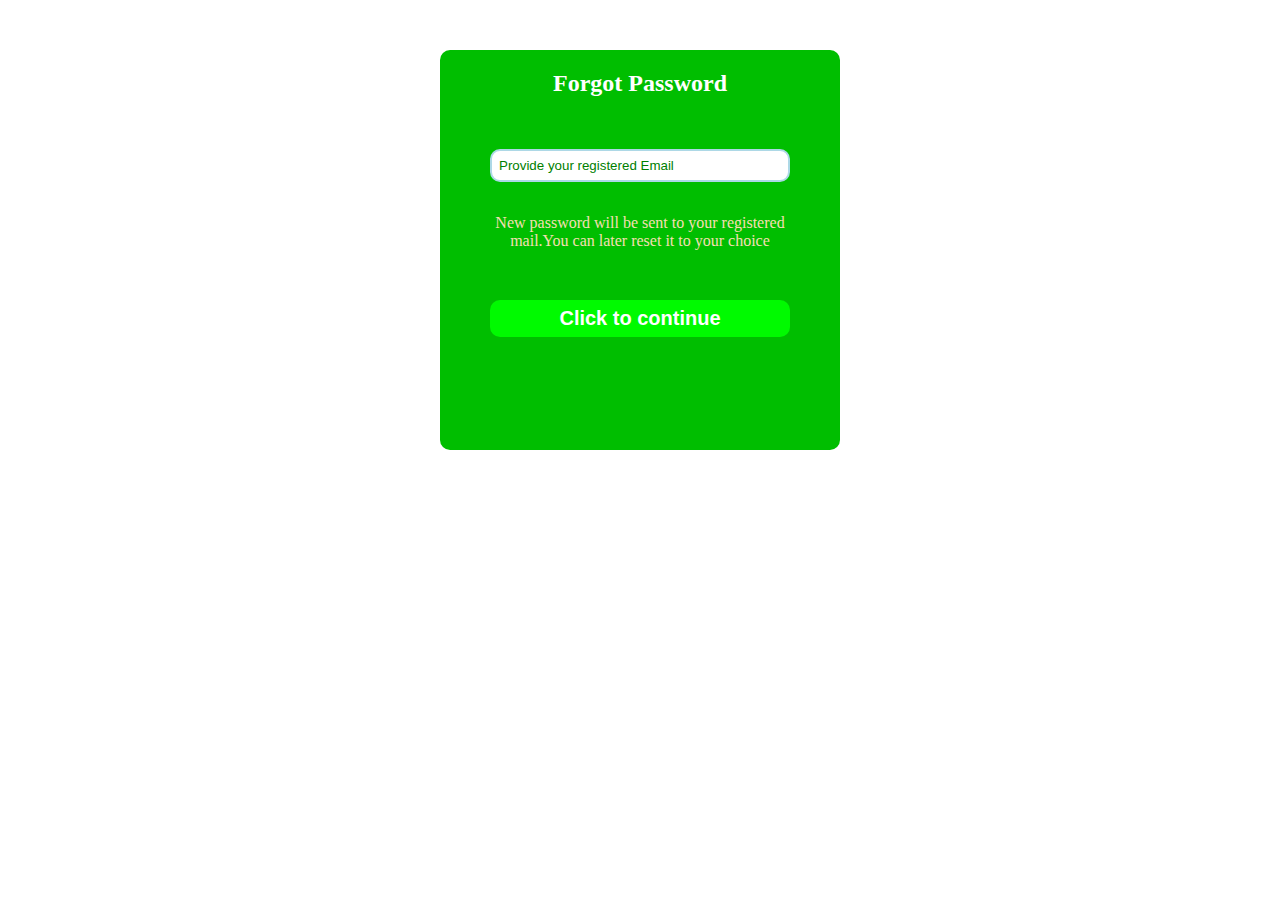
==== pages/forgotPassword.html @ bc47036b "first" ====
<!DOCTYPE html>
<html lang="en">
<head>
    <meta charset="UTF-8">
    <meta http-equiv="X-UA-Compatible" content="IE=edge">
    <meta name="viewport" content="width=device-width, initial-scale=1.0">
    <title>Forgot password</title>
    <link rel="stylesheet" href="/styles.css">
</head>
<body>
    <div class="container">
        <h2 class="header">Forgot Password</h2>
    <form action="" class="forgotForm">
        <div class="form-group">
            <input type="email" id="providedMail"
            placeholder="Provide your registered Email" required>
        </div>
     <p class="sensitive">
        New password will be sent to your registered mail.You can later reset it
        to your choice
     </p>   
     
     <article>
        <button type="submit"  id="forgotBtn">Click to continue</button>
     </article>

     <div class="popUpForgot">
        <p>Link to reset your password has been sent to your registered mail </p>
         <a href="login.html">Go back to login page</a>
     </div>
    </form>  
    </div>
    <script src="/js/forgot.js"></script>
</body>
</html>
---- styles.css ----
*{
    margin: 0;
    padding: 0;
    box-sizing: border-box;
}
/* all designs excluding mobile */

html{
    scroll-behavior: smooth;
}


body{
   background-color: white;
   text-align: center;
   padding: 50px;
   overflow-x: hidden;
   /* width: fit-content; */
}
/* pages design */
.header{
    color: white;
    padding: 20px;
}
.container{
    position: relative;
    background-color:rgb(0, 190,0);
    margin: auto;
    max-width: 400px;
    min-height: 400px;   
    border-radius: 10px;
    /* box-shadow: 5px 1px 6px crimson;  */
}
.form-group{
    margin: 2em 0;
}
.remForgot{
    display: flex;
    justify-content: space-between;
    margin: 0 2em 1em;
}
span.rememberText{
    color: white;
    cursor: pointer;
    pointer-events: auto;
}
input[type=checkbox]{
    cursor: pointer;
    
}
button#signUp,button#forgotBtn,button#contactSubmitBtn,button#next,button#login,input[type=text],input[type=email],input[type=password]
,button#verifyBtn{
    border-radius: 10px;
    width: 75%;
    padding: 7px;
    border: 2px solid lightblue;
    color: black;
    outline: none;
    cursor: pointer;
}
.signupEmail{
    margin-left: 2em;
}
.loginPassword{
    margin-left: 1.5em;
}
button#next{
    margin-right: 1em;
}
input::placeholder{
    color: green;
}
button#next,button#login,button#signUp,button#forgotBtn,button#verifyBtn{
    border: none;
    color: #fff;
    font-size: 20px;
    font-weight: 600;
    background: rgb(0, 250,0);
    margin-bottom: 1em;
    cursor: pointer;
}


.hrefLinks{
    color: white;
    text-decoration: none;
    font-style: italic;
}
p.sensitive{
    color:wheat;
    padding:0 50px 50px;
}
body.verify{
    background-color: #fff;
}
input.verify{
    width: 30px;
    cursor: pointer;
    border-color: rgb(0, 190,0);
}
input.verifyBtn{
    width: 40%;
}
section.verificationCode{
    padding: 50px 100px;
    display: flex;
    justify-content: space-evenly;
}
/* pages styling ends here */

/* index styling starts here */

body.index{
    background-color: crimson;
    padding: 0;
    text-align: left;
}
div.width500{
    display: none;
}

@media(min-width:701px){
/* nav design */
nav.nav-menu{
    display: flex;
    justify-content: space-between;
    align-items: center;
    height: 50px;
    padding: 0 10px;
}
.fixed-nav{  
    position: fixed;
    top: 0;
    left: 0;
    width: 100%;
    background: goldenrod;
 } 
nav.nav-menu h2.head{
    color: white

}
nav.nav-menu ul.nav-lists{
    display: flex;
    gap: 40px;
    list-style: none;
}
}


nav ul li a{
    text-decoration: none;
    color: #fff;
    text-transform: uppercase;

}
/* First section design */
section.first{
    background: url(images/1-hero-image.jpg);
    background-position: inherit;
    background-repeat: no-repeat;
    background-size: cover;
    background-attachment: fixed;
    height:500px;
    /* width: 100%; */
    display: flex;
    justify-content: space-between;
    align-items: center;
    
}
section.first article.title{
    color: wheat;
    text-transform: capitalize;
    font-size: 60px;
    font-style: italic ;


}
section.first article.info{
    color: goldenrod;
    font-weight: bold;
    font-size: 22px;
    padding: 15px;
}
span.IT{
    color: white;
}
/* first section design ends here */

/* second section design */

h2.ourWorks{
    text-align: center;
    color: #fff;
    background-color: dimgray;
}
article.ourWorks{
    display: flex;
    justify-content: center;
}
img.works{
    width: 100%;
    height: 500px;
}
img.fade{
    animation: fade 2s;
}

@keyframes fade {
    from{opacity: .4;}
      to{opacity: 1; }

}
/* second section design ends here */

/* third section design */
h1.reviews{
    text-align: center;
    color: #fff;
    margin-top: 10px;
}
article img#person-img{
    border-radius: 500px;
}
article.review{
    text-align: center;
    padding: 40px;
    color: #fff;
}
p#info{
    padding: 20px;
    color: lightskyblue;
}

#author{
    padding: 0.5em;
}

.prev-btn,.next-btn{
    padding: 5px;
    background-color: dimgray;
    color: #fff;
    font-size: 20px;
    border-radius: 7px;
    cursor: pointer;
    outline: none;
    border: none;
}

select option{
    padding: 20px;
}
.translateBtn,select{
    margin: 20px;
    cursor: pointer;
    border-radius: 7px;
    background: white;
    border: none;
     color: crimson;
    padding: 10px 25px;
    outline: none;
}


/* third  section design ends here */

/* join us button */
.joinUs{
    font-size: 20px;
    text-decoration: none;
    bottom: 3rem;
    right: 1rem;
    position: fixed;
    color: #fff;
    /* border-radius: 10px; */
    /* background-color: white; */
    animation: bounce 5s infinite;
    text-transform: uppercase;
    visibility: hidden;
}
.backToTop{
  display: none;
}
.show-link{
    visibility: visible;
}
@keyframes bounce{ 
    0%{transform: scale(0.7) ;}
    50% {transform: scale(1) ;}
     100%{transform: scale(0.7) ;}
} 

/* fourth section styling start here */

section.fourth{
    background-color: sienna
}

h2.contactUs{
           text-align: center;
           color: white;
           padding: 10px;
}
p.requirement{
    text-align: center;
    text-transform: capitalize;
    color: wheat;
    font-size: 20px;
}
div.contact{
    display: flex;
    justify-content: space-around;

}
input.contact{
    margin: 1em;
    width: 100%;
    text-align: center;
    display: block;
    background-color: gold;
}
textarea#contactMessage{
    margin: 1em;
    outline: none;
    border-radius: 7px;
    
}
textarea::placeholder{
    color: gold;
    text-transform: uppercase;
    font-style: italic;
    font-size: 20px;
    display: block;
}
button.contactBtn{
    /* width: 30%; */
    margin: 0 0 0 2rem;
    text-align: center;
    display: block;
    background-color: gold;
}
textarea{
    padding: 20px;
}
div.parttwo{
    font-size: 20px;
}

.clickhere{
    text-decoration: none;
    color: white;
}

/* fourth section design ends here */

/* footer design */

footer{
    display: flex;
    height: 30px;
    align-items: center;
    justify-content: space-between;
    padding: 0 100px;
}
h2.footer{
    color: #fff;
}
span.year{
    font-size: 20px;
}
/* hamburger */

.hamburger{
    display: none;
    position: relative;
}

.hamburger .bar{
    display: block;
    width: 25px;
    background-color: #333;
    height: 3px;
    margin: 5px auto;
    cursor: pointer;
}
/* all designs excluding mobile stops here */
/* design for mobile */

@media(max-width:700px) {
    body.index{
        overflow-x: hidden;
    }
    nav#home{
        margin: 0 auto;
        display: flex;
        justify-content: space-between;
        align-items: center;
        height: 50px;
        
        
    }
    nav#home.height{
        height: 100px;
        align-items: flex-start;
    }
    nav h2.head{
        color: #fff;

    }
    nav ul{
        position: absolute;
        display: block;
        left: 50%;
        top: -100%;
        transition: 0.5s;
    }
    nav ul li{
        height: 25px;
        list-style: none;
    }
    nav ul li a{
        color: gold;
    }

    nav ul.show-links{
        top: 0;
    }
    section.first{
        height: 100vh;
    }
section.first article.title{
    color: wheat;
    text-transform: capitalize;
    font-size: 45px;
    font-style: italic ;
}

div.partone{
    margin-left: 3.9em;
}
input.reduce{
    width: 60%;
}
textarea{
    position: relative;
    padding: 40px 0;
    left: -20px;
}
div.partone button{
    position: relative;
    left: -30px;

}
div.parttwo{
    position: relative;
    font-size: 17px;
    right: 50px;
}

.backToTop{
 font-size: 20px;
 text-decoration: none;
  bottom: 10rem;
 right: 1rem;
 position: fixed;
  color: #fff;
  text-transform: uppercase;
    }
    .show-link{
        display: block;
    }

    /* hamburger div styling */
    
    .hamburger{
        display: block;
        margin: 1em  0;
        cursor: pointer;
    }
    

    .hamburger.active .bar:nth-child(2){
        opacity: 0;
    }
    .hamburger.active .bar:nth-child(1){
        transform: translateY(8px) rotate(45deg);
    }
    .hamburger.active .bar:nth-child(3){
        transform: translateY(-8px) rotate(-45deg)
    }
}

@media (max-width:550px) {
    nav#home{
        display: none;
    }
    div.width500{
        display: block;
    }
    nav#top{
        display: flex;
        justify-content: space-between;
        align-items: center;
        height: 50px;
    }
    nav#top ul{
        z-index: 100;
        position: absolute;
        width: 100%;
        height: 250px;
        left: -100%;
        top: 50px;
        transition: 1s;
        background: crimson;
    }

    nav#top ul.active{
        left: 0;
    }
    nav ul li{
        padding: 30px; 
        list-style: none;
        text-align: center;
    }
    nav ul li:hover{
        background-color: gold;
    }
    nav ul li a{
        color: white;
    }

   section.first{
       display: block;
       text-align: center;
   }
   section.first article.title{
       font-size: 70px;
       color: goldenrod;
       margin-bottom: 100px;
   }
   section.first article.info{
       color: wheat;
   }

.next-btn{
    margin-left: 15px;
}

textarea{
 left: -15x;
}
div.partone{
 left: 40px;
}
div.parttwo{
 position: relative;
 font-size: 13.5px;
}


 footer{
    padding: 0;
}
h2.footer{
    font-size: 20px;
}
span.year{
    font-size: 20px;
}
  /* hamburger div styling */
     .hamburger{
        display: block;
        margin: 1em  0;
        cursor: pointer;
    }
    .hamburger.sactive .bar:nth-child(2){
        opacity: 0;
    }
    .hamburger.sactive .bar:nth-child(1){
        transform: translateY(8px) rotate(45deg);
    }
    .hamburger.sactive .bar:nth-child(3){
        transform: translateY(-8px) rotate(-45deg)
    }
}
@media (max-width:450px){
   section.fourth div.contact{
        display: block;
    }
    div.partone{ 
     margin-left: 3.9em;
 }
 textarea{
     left: 25px;
 }

 div.partone button{
     left: -50px;
 
 }
 div.parttwo{
     display: none;
 }
    
 
 
}

/* Javascript Activated Classes */

/* index page */

select .spaceBtw{
    padding: 20px;
    margin: 5px;
    cursor: pointer;

}
select .spaceBtw:hover{
    background: crimson;
}

/* signup page */
.doesNotMatch{
    display: block;
    position: absolute;
    color:red;
    left: 3.3em;
    bottom: 7.4em;
    
}
.validEmail{
    color: rgb(200, 0,0);
    position: absolute;
    top: 135px;
    left: 50px;

}
.emailValid,.firstTime,.secondTime{
    position: relative;
    left: -27px;
    bottom: -5px;
     opacity: 0;
     pointer-events: none;
}
.emailInvalid{
    position: relative;
    left: -52px;
    bottom: -5px;
    opacity: 0;

}
 

.emailValid.active,.emailInvalid.active,.firstTime.active,.secondTime.active{
    opacity: 1;
    pointer-events: auto;
}
.firstTime.active,.secondTime.active{
    cursor: pointer;
}


/* javascript activated classes */
/* login page */

.loginShowIcon{
    position: relative;
    left: -27px;
    bottom: -5px;
     opacity: 0;
     pointer-events: none;
}
.loginShowIcon.active{
    opacity: 1;
    pointer-events: auto;
    cursor: pointer;
}
 
/* verification page */
.popUp{
    background-color: rgb(0, 190,0);
    width: 300px;
    height: 300px;
    display: flex;
    flex-direction: column;
    justify-content: center;
    position: absolute;
    top: 20%;
    left: 30%;
    border-radius: 20px;
    z-index: 1000;
    pointer-events: none;
    gap: 50px;
    opacity: 0;
}
.popUp.active{
    opacity: 1;
    pointer-events: auto;
}
.popUp p{
    font-size: 20px;
    color: wheat;
}
.popUp a{
    color: #fff;
    text-decoration: none;
    font-size: 25px;
}
.verifyForm.disable,.forgotForm.disable{
    pointer-events: none;
}

/* forgot password */
.popUpForgot{
    background-color: wheat;
    width: 300px;
    height: 300px;
    display: flex;
    flex-direction: column;
    justify-content: center;
    position: absolute;
    top: 20%;
    left: 12%;
    border-radius: 20px;
    z-index: 1000;
    pointer-events: none;
    gap: 50px;
    opacity: 0;
}
.popUpForgot.active{
    opacity: 1;
    pointer-events: auto;
}
.popUpForgot p{
    color: green;
    text-decoration: none;
    font-size: 22px;
}
.popUpForgot a{
    text-decoration: none;
    color: goldenrod;
    font-size: 22px;
}
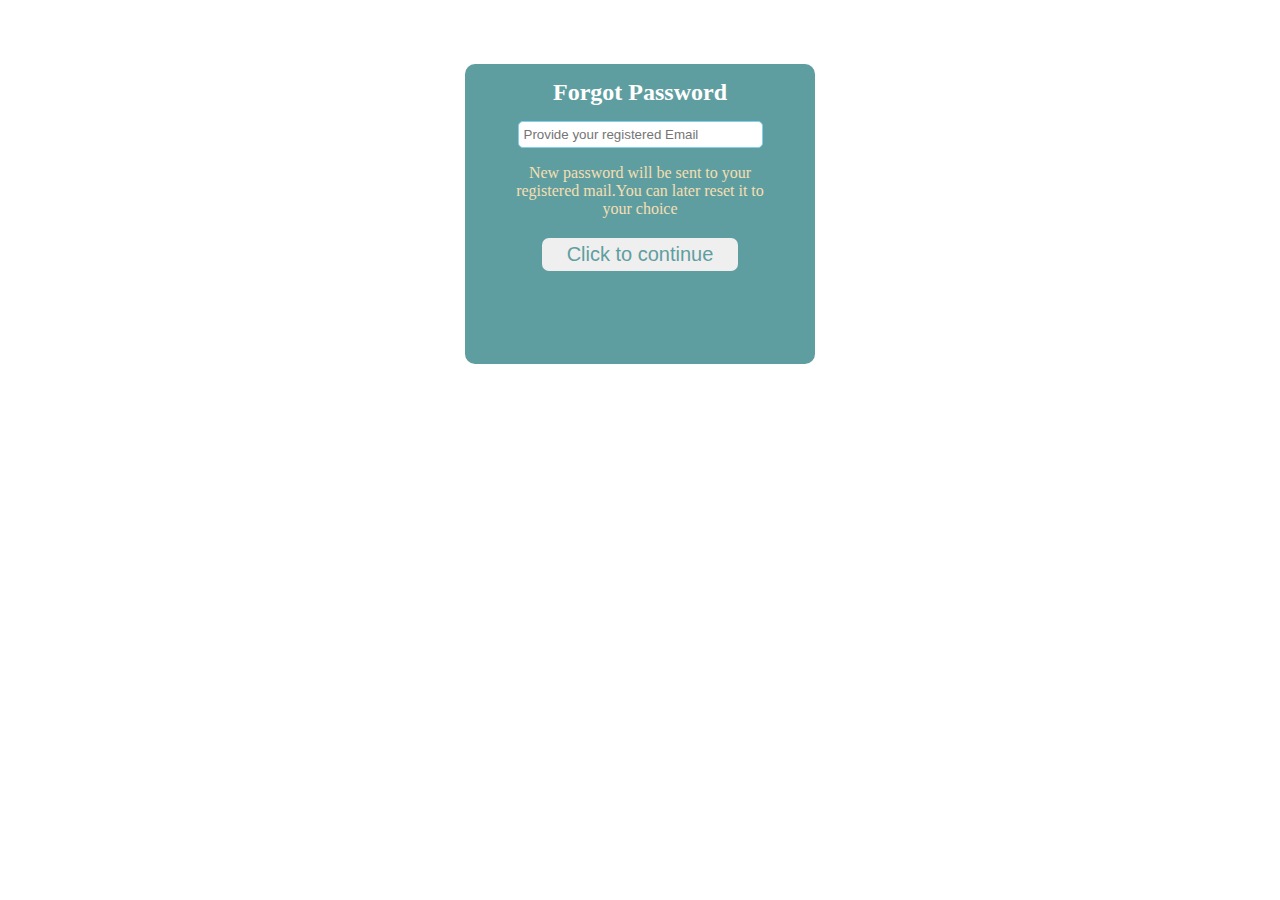
==== commit 65868f36: "cool" ====
--- a/pages/forgotPassword.html
+++ b/pages/forgotPassword.html
@@ -11,7 +11,7 @@
     <div class="container">
         <h2 class="header">Forgot Password</h2>
     <form action="" class="forgotForm">
-        <div class="form-group">
+        <div class="form-group-mobile">
             <input type="email" id="providedMail"
             placeholder="Provide your registered Email" required>
         </div>
@@ -24,11 +24,12 @@
         <button type="submit"  id="forgotBtn">Click to continue</button>
      </article>
 
-     <div class="popUpForgot">
+     
+    </form>  
+    <div class="popUpForgot">
         <p>Link to reset your password has been sent to your registered mail </p>
          <a href="login.html">Go back to login page</a>
      </div>
-    </form>  
     </div>
     <script src="/js/forgot.js"></script>
 </body>
--- a/styles.css
+++ b/styles.css
@@ -1,638 +1,181 @@
+/* All pages */
 *{
     margin: 0;
     padding: 0;
     box-sizing: border-box;
 }
-/* all designs excluding mobile */
-
-html{
-    scroll-behavior: smooth;
-}
-
-
-body{
-   background-color: white;
-   text-align: center;
-   padding: 50px;
-   overflow-x: hidden;
-   /* width: fit-content; */
-}
-/* pages design */
-.header{
+div.container{
+    position: relative;
+    width: 350px;
+    margin: 4em auto 0;
+    height: 300px;
+    background-color: cadetblue;
+    border-radius: 10px;
+    text-align: center;
+}
+h2.header{
+          padding: 15px;
+          color: white;
+
+}
+div.form-group-mobile{
+    margin-bottom: 1em;
+}
+div.form-group-mobile input{
+    border-radius: 5px;
+    padding: 5px;
+    width: 70%;
+    cursor: pointer;
+    border: 1px solid skyblue;
+    outline: none;
+}
+/* img.js{
+    position: relative;
+    left: -27px;
+    bottom: -5px;
+} */
+.container button{
+    padding: 5px 25px;
+    border-radius: 7px;
+    border: none;
+    color: cadetblue;
+    cursor: pointer;
+    font-size: 20px;
+    margin-bottom: 10px;
+}
+.container button:hover{
     color: white;
-    padding: 20px;
-}
-.container{
-    position: relative;
-    background-color:rgb(0, 190,0);
-    margin: auto;
-    max-width: 400px;
-    min-height: 400px;   
-    border-radius: 10px;
-    /* box-shadow: 5px 1px 6px crimson;  */
-}
-.form-group{
-    margin: 2em 0;
-}
-.remForgot{
-    display: flex;
-    justify-content: space-between;
-    margin: 0 2em 1em;
+    background-color: deepskyblue;
+}
+a.hrefLinks{
+    color: white;
+    text-decoration: none;
+}
+
+/* login page */
+div.remForgot{
+    display: flex;
+    justify-content: space-around;
+    margin-bottom: 1em;
 }
 span.rememberText{
     color: white;
     cursor: pointer;
     pointer-events: auto;
 }
-input[type=checkbox]{
-    cursor: pointer;
-    
-}
-button#signUp,button#forgotBtn,button#contactSubmitBtn,button#next,button#login,input[type=text],input[type=email],input[type=password]
-,button#verifyBtn{
-    border-radius: 10px;
-    width: 75%;
-    padding: 7px;
-    border: 2px solid lightblue;
-    color: black;
+
+
+/* verification page */
+div.container.verify{
+    background-color:  rgb(0, 190,0);
+}
+input.verify{
+    width: 30px;
+    cursor: pointer;
+    border-color: rgb(0, 190,0);
+    border-radius: 5px;
+    text-align: center;
     outline: none;
-    cursor: pointer;
-}
-.signupEmail{
-    margin-left: 2em;
-}
-.loginPassword{
-    margin-left: 1.5em;
-}
-button#next{
-    margin-right: 1em;
-}
-input::placeholder{
+}
+button.verifyBtn{
+    width: 40%;
     color: green;
 }
-button#next,button#login,button#signUp,button#forgotBtn,button#verifyBtn{
-    border: none;
+button.verifyBtn:hover{
+background-color: lightgreen;
+color: white;
+}
+section.verificationCode{
+    padding: 50px 100px;
+    display: flex;
+    justify-content: space-evenly;
+}
+.popUp{
+    background-color: grey;
+    /* width: 100%; */
+    height: 200px;
+    display: flex;
+    flex-direction: column;
+    justify-content: center;
+    position: relative;
+    top: -80%;
+    border-radius: 20px;
+    z-index: 1000;
+    pointer-events: none;
+    gap: 50px;
+    padding: 10px 25px;
+    opacity: 0;
+}
+.popUp.active{
+    opacity: 1;
+    pointer-events: auto;
+}
+.popUp p{
+    font-size: 20px;
+    color: wheat;
+}
+.popUp a{
     color: #fff;
-    font-size: 20px;
-    font-weight: 600;
-    background: rgb(0, 250,0);
-    margin-bottom: 1em;
-    cursor: pointer;
-}
-
-
-.hrefLinks{
-    color: white;
-    text-decoration: none;
-    font-style: italic;
-}
+    text-decoration: none;
+    font-size: 25px;
+}
+.verifyForm.disable,.forgotForm.disable{
+    pointer-events: none;
+}
+
+/* forgotPassword page */
 p.sensitive{
     color:wheat;
-    padding:0 50px 50px;
-}
-body.verify{
-    background-color: #fff;
-}
-input.verify{
-    width: 30px;
-    cursor: pointer;
-    border-color: rgb(0, 190,0);
-}
-input.verifyBtn{
-    width: 40%;
-}
-section.verificationCode{
-    padding: 50px 100px;
-    display: flex;
-    justify-content: space-evenly;
-}
-/* pages styling ends here */
-
-/* index styling starts here */
-
-body.index{
-    background-color: crimson;
-    padding: 0;
-    text-align: left;
-}
-div.width500{
-    display: none;
-}
-
-@media(min-width:701px){
-/* nav design */
-nav.nav-menu{
-    display: flex;
-    justify-content: space-between;
-    align-items: center;
-    height: 50px;
-    padding: 0 10px;
-}
-.fixed-nav{  
-    position: fixed;
-    top: 0;
-    left: 0;
+    padding:0 50px 20px;
+}
+.popUpForgot{
+    background-color: gray;
     width: 100%;
-    background: goldenrod;
- } 
-nav.nav-menu h2.head{
-    color: white
-
-}
-nav.nav-menu ul.nav-lists{
-    display: flex;
-    gap: 40px;
-    list-style: none;
-}
-}
-
-
-nav ul li a{
-    text-decoration: none;
-    color: #fff;
-    text-transform: uppercase;
-
-}
-/* First section design */
-section.first{
-    background: url(images/1-hero-image.jpg);
-    background-position: inherit;
-    background-repeat: no-repeat;
-    background-size: cover;
-    background-attachment: fixed;
-    height:500px;
-    /* width: 100%; */
-    display: flex;
-    justify-content: space-between;
-    align-items: center;
-    
-}
-section.first article.title{
+    height: 200px;
+    display: flex;
+    flex-direction: column;
+    justify-content: center;
+    position: relative;
+    top: -60%; 
+    border-radius: 20px;
+    z-index: 1000;
+    pointer-events: none;
+    gap: 50px;
+    opacity: 0; 
+}
+.popUpForgot.active{
+    opacity: 1;
+    pointer-events: auto;
+}
+.popUpForgot p{
     color: wheat;
-    text-transform: capitalize;
-    font-size: 60px;
-    font-style: italic ;
-
-
-}
-section.first article.info{
-    color: goldenrod;
-    font-weight: bold;
+    text-decoration: none;
     font-size: 22px;
-    padding: 15px;
-}
-span.IT{
-    color: white;
-}
-/* first section design ends here */
-
-/* second section design */
-
-h2.ourWorks{
-    text-align: center;
-    color: #fff;
-    background-color: dimgray;
-}
-article.ourWorks{
-    display: flex;
-    justify-content: center;
-}
-img.works{
-    width: 100%;
-    height: 500px;
-}
-img.fade{
-    animation: fade 2s;
-}
-
-@keyframes fade {
-    from{opacity: .4;}
-      to{opacity: 1; }
-
-}
-/* second section design ends here */
-
-/* third section design */
-h1.reviews{
-    text-align: center;
-    color: #fff;
-    margin-top: 10px;
-}
-article img#person-img{
-    border-radius: 500px;
-}
-article.review{
-    text-align: center;
-    padding: 40px;
-    color: #fff;
-}
-p#info{
-    padding: 20px;
-    color: lightskyblue;
-}
-
-#author{
-    padding: 0.5em;
-}
-
-.prev-btn,.next-btn{
-    padding: 5px;
-    background-color: dimgray;
-    color: #fff;
-    font-size: 20px;
-    border-radius: 7px;
-    cursor: pointer;
-    outline: none;
-    border: none;
-}
-
-select option{
-    padding: 20px;
-}
-.translateBtn,select{
-    margin: 20px;
-    cursor: pointer;
-    border-radius: 7px;
-    background: white;
-    border: none;
-     color: crimson;
-    padding: 10px 25px;
-    outline: none;
-}
-
-
-/* third  section design ends here */
-
-/* join us button */
-.joinUs{
-    font-size: 20px;
-    text-decoration: none;
-    bottom: 3rem;
-    right: 1rem;
-    position: fixed;
-    color: #fff;
-    /* border-radius: 10px; */
-    /* background-color: white; */
-    animation: bounce 5s infinite;
-    text-transform: uppercase;
-    visibility: hidden;
-}
-.backToTop{
-  display: none;
-}
-.show-link{
-    visibility: visible;
-}
-@keyframes bounce{ 
-    0%{transform: scale(0.7) ;}
-    50% {transform: scale(1) ;}
-     100%{transform: scale(0.7) ;}
-} 
-
-/* fourth section styling start here */
-
-section.fourth{
-    background-color: sienna
-}
-
-h2.contactUs{
-           text-align: center;
-           color: white;
-           padding: 10px;
-}
-p.requirement{
-    text-align: center;
-    text-transform: capitalize;
-    color: wheat;
-    font-size: 20px;
-}
-div.contact{
-    display: flex;
-    justify-content: space-around;
-
-}
-input.contact{
-    margin: 1em;
-    width: 100%;
-    text-align: center;
-    display: block;
-    background-color: gold;
-}
-textarea#contactMessage{
-    margin: 1em;
-    outline: none;
-    border-radius: 7px;
-    
-}
-textarea::placeholder{
-    color: gold;
-    text-transform: uppercase;
-    font-style: italic;
-    font-size: 20px;
-    display: block;
-}
-button.contactBtn{
-    /* width: 30%; */
-    margin: 0 0 0 2rem;
-    text-align: center;
-    display: block;
-    background-color: gold;
-}
-textarea{
-    padding: 20px;
-}
-div.parttwo{
-    font-size: 20px;
-}
-
-.clickhere{
-    text-decoration: none;
-    color: white;
-}
-
-/* fourth section design ends here */
-
-/* footer design */
-
-footer{
-    display: flex;
-    height: 30px;
-    align-items: center;
-    justify-content: space-between;
-    padding: 0 100px;
-}
-h2.footer{
-    color: #fff;
-}
-span.year{
-    font-size: 20px;
-}
-/* hamburger */
-
-.hamburger{
-    display: none;
-    position: relative;
-}
-
-.hamburger .bar{
-    display: block;
-    width: 25px;
-    background-color: #333;
-    height: 3px;
-    margin: 5px auto;
-    cursor: pointer;
-}
-/* all designs excluding mobile stops here */
-/* design for mobile */
-
-@media(max-width:700px) {
-    body.index{
-        overflow-x: hidden;
-    }
-    nav#home{
-        margin: 0 auto;
-        display: flex;
-        justify-content: space-between;
-        align-items: center;
-        height: 50px;
-        
-        
-    }
-    nav#home.height{
-        height: 100px;
-        align-items: flex-start;
-    }
-    nav h2.head{
-        color: #fff;
-
-    }
-    nav ul{
-        position: absolute;
-        display: block;
-        left: 50%;
-        top: -100%;
-        transition: 0.5s;
-    }
-    nav ul li{
-        height: 25px;
-        list-style: none;
-    }
-    nav ul li a{
-        color: gold;
-    }
-
-    nav ul.show-links{
-        top: 0;
-    }
-    section.first{
-        height: 100vh;
-    }
-section.first article.title{
-    color: wheat;
-    text-transform: capitalize;
-    font-size: 45px;
-    font-style: italic ;
-}
-
-div.partone{
-    margin-left: 3.9em;
-}
-input.reduce{
-    width: 60%;
-}
-textarea{
-    position: relative;
-    padding: 40px 0;
-    left: -20px;
-}
-div.partone button{
-    position: relative;
-    left: -30px;
-
-}
-div.parttwo{
-    position: relative;
-    font-size: 17px;
-    right: 50px;
-}
-
-.backToTop{
- font-size: 20px;
- text-decoration: none;
-  bottom: 10rem;
- right: 1rem;
- position: fixed;
-  color: #fff;
-  text-transform: uppercase;
-    }
-    .show-link{
-        display: block;
-    }
-
-    /* hamburger div styling */
-    
-    .hamburger{
-        display: block;
-        margin: 1em  0;
-        cursor: pointer;
-    }
-    
-
-    .hamburger.active .bar:nth-child(2){
-        opacity: 0;
-    }
-    .hamburger.active .bar:nth-child(1){
-        transform: translateY(8px) rotate(45deg);
-    }
-    .hamburger.active .bar:nth-child(3){
-        transform: translateY(-8px) rotate(-45deg)
-    }
-}
-
-@media (max-width:550px) {
-    nav#home{
-        display: none;
-    }
-    div.width500{
-        display: block;
-    }
-    nav#top{
-        display: flex;
-        justify-content: space-between;
-        align-items: center;
-        height: 50px;
-    }
-    nav#top ul{
-        z-index: 100;
-        position: absolute;
-        width: 100%;
-        height: 250px;
-        left: -100%;
-        top: 50px;
-        transition: 1s;
-        background: crimson;
-    }
-
-    nav#top ul.active{
-        left: 0;
-    }
-    nav ul li{
-        padding: 30px; 
-        list-style: none;
-        text-align: center;
-    }
-    nav ul li:hover{
-        background-color: gold;
-    }
-    nav ul li a{
-        color: white;
-    }
-
-   section.first{
-       display: block;
-       text-align: center;
-   }
-   section.first article.title{
-       font-size: 70px;
-       color: goldenrod;
-       margin-bottom: 100px;
-   }
-   section.first article.info{
-       color: wheat;
-   }
-
-.next-btn{
-    margin-left: 15px;
-}
-
-textarea{
- left: -15x;
-}
-div.partone{
- left: 40px;
-}
-div.parttwo{
- position: relative;
- font-size: 13.5px;
-}
-
-
- footer{
-    padding: 0;
-}
-h2.footer{
-    font-size: 20px;
-}
-span.year{
-    font-size: 20px;
-}
-  /* hamburger div styling */
-     .hamburger{
-        display: block;
-        margin: 1em  0;
-        cursor: pointer;
-    }
-    .hamburger.sactive .bar:nth-child(2){
-        opacity: 0;
-    }
-    .hamburger.sactive .bar:nth-child(1){
-        transform: translateY(8px) rotate(45deg);
-    }
-    .hamburger.sactive .bar:nth-child(3){
-        transform: translateY(-8px) rotate(-45deg)
-    }
-}
-@media (max-width:450px){
-   section.fourth div.contact{
-        display: block;
-    }
-    div.partone{ 
-     margin-left: 3.9em;
- }
- textarea{
-     left: 25px;
- }
-
- div.partone button{
-     left: -50px;
- 
- }
- div.parttwo{
-     display: none;
- }
-    
- 
- 
-}
-
-/* Javascript Activated Classes */
-
-/* index page */
-
-select .spaceBtw{
-    padding: 20px;
-    margin: 5px;
-    cursor: pointer;
-
-}
-select .spaceBtw:hover{
-    background: crimson;
-}
+}
+.popUpForgot a{
+    text-decoration: none;
+    color:white;
+    font-size: 22px;
+}
+/* javascript added classes */
+
 
 /* signup page */
 .doesNotMatch{
     display: block;
     position: absolute;
     color:red;
-    left: 3.3em;
-    bottom: 7.4em;
+    left: 3em;
+    bottom: 6.5em;
+    font-size: 15px;
+
     
 }
 .validEmail{
-    color: rgb(200, 0,0);
+    color: rgb(200,0,0);
     position: absolute;
-    top: 135px;
-    left: 50px;
+    left: 45px;
+    top: 5.3em;
 
 }
 .emailValid,.firstTime,.secondTime{
@@ -658,8 +201,6 @@
 .firstTime.active,.secondTime.active{
     cursor: pointer;
 }
-
-
 /* javascript activated classes */
 /* login page */
 
@@ -675,69 +216,4 @@
     pointer-events: auto;
     cursor: pointer;
 }
- 
-/* verification page */
-.popUp{
-    background-color: rgb(0, 190,0);
-    width: 300px;
-    height: 300px;
-    display: flex;
-    flex-direction: column;
-    justify-content: center;
-    position: absolute;
-    top: 20%;
-    left: 30%;
-    border-radius: 20px;
-    z-index: 1000;
-    pointer-events: none;
-    gap: 50px;
-    opacity: 0;
-}
-.popUp.active{
-    opacity: 1;
-    pointer-events: auto;
-}
-.popUp p{
-    font-size: 20px;
-    color: wheat;
-}
-.popUp a{
-    color: #fff;
-    text-decoration: none;
-    font-size: 25px;
-}
-.verifyForm.disable,.forgotForm.disable{
-    pointer-events: none;
-}
-
-/* forgot password */
-.popUpForgot{
-    background-color: wheat;
-    width: 300px;
-    height: 300px;
-    display: flex;
-    flex-direction: column;
-    justify-content: center;
-    position: absolute;
-    top: 20%;
-    left: 12%;
-    border-radius: 20px;
-    z-index: 1000;
-    pointer-events: none;
-    gap: 50px;
-    opacity: 0;
-}
-.popUpForgot.active{
-    opacity: 1;
-    pointer-events: auto;
-}
-.popUpForgot p{
-    color: green;
-    text-decoration: none;
-    font-size: 22px;
-}
-.popUpForgot a{
-    text-decoration: none;
-    color: goldenrod;
-    font-size: 22px;
-}
+
